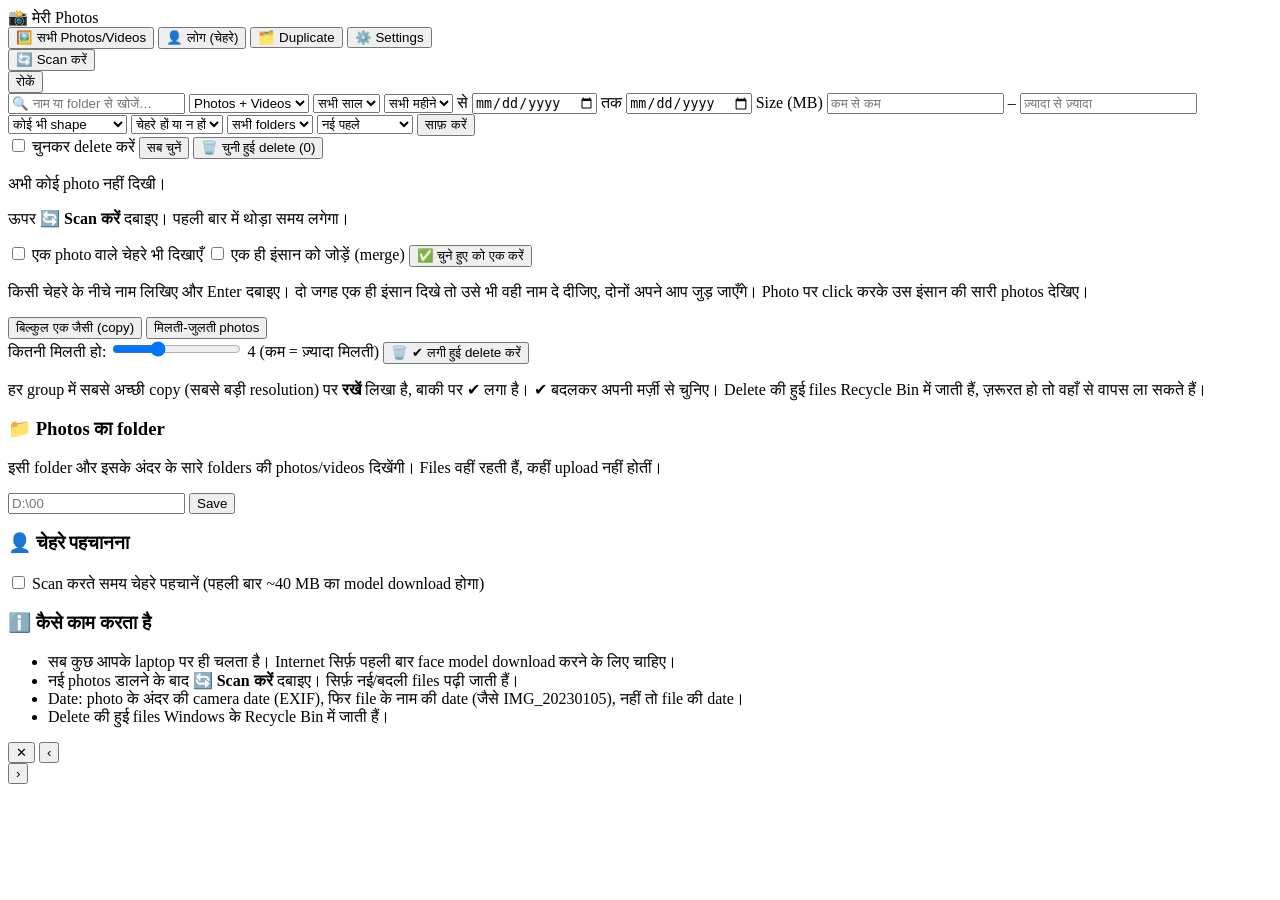
==== tools/photo-manager/static/index.html @ 1d7ed6e2 "Add offline Photo Manager for the laptop A local website (Python + browser) that indexes photos and " ====
<!doctype html>
<html lang="hi">
<head>
<meta charset="utf-8">
<meta name="viewport" content="width=device-width, initial-scale=1">
<title>मेरी Photos</title>
<link rel="icon" href="/static/photo.svg">
<link rel="stylesheet" href="/static/style.css">
</head>
<body>
<header class="top">
  <div class="brand">📸 मेरी Photos</div>
  <nav class="tabs">
    <button data-tab="library" class="active">🖼️ सभी Photos/Videos</button>
    <button data-tab="people">👤 लोग (चेहरे)</button>
    <button data-tab="dupes">🗂️ Duplicate</button>
    <button data-tab="settings">⚙️ Settings</button>
  </nav>
  <div class="scanbox">
    <span id="stats" class="muted"></span>
    <button id="scanBtn" class="primary">🔄 Scan करें</button>
  </div>
</header>
<div id="progress" class="progress hidden">
  <div class="bar"><div id="progressFill"></div></div>
  <span id="progressText"></span>
  <button id="stopBtn" class="small">रोकें</button>
</div>

<!-- ============ LIBRARY ============ -->
<section id="tab-library" class="tab">
  <div class="filters">
    <input id="f-q" type="search" placeholder="🔍 नाम या folder से खोजें…">
    <select id="f-kind">
      <option value="">Photos + Videos</option>
      <option value="photo">सिर्फ़ Photos</option>
      <option value="video">सिर्फ़ Videos</option>
    </select>
    <select id="f-year"><option value="">सभी साल</option></select>
    <select id="f-month">
      <option value="">सभी महीने</option>
      <option value="01">जनवरी</option><option value="02">फ़रवरी</option><option value="03">मार्च</option>
      <option value="04">अप्रैल</option><option value="05">मई</option><option value="06">जून</option>
      <option value="07">जुलाई</option><option value="08">अगस्त</option><option value="09">सितंबर</option>
      <option value="10">अक्टूबर</option><option value="11">नवंबर</option><option value="12">दिसंबर</option>
    </select>
    <label>से <input id="f-from" type="date"></label>
    <label>तक <input id="f-to" type="date"></label>
    <label>Size (MB) <input id="f-min" type="number" min="0" step="0.1" placeholder="कम से कम" class="num">
      – <input id="f-max" type="number" min="0" step="0.1" placeholder="ज़्यादा से ज़्यादा" class="num"></label>
    <select id="f-orient">
      <option value="">कोई भी shape</option>
      <option value="landscape">आड़ी (landscape)</option>
      <option value="portrait">खड़ी (portrait)</option>
    </select>
    <select id="f-faces">
      <option value="">चेहरे हों या न हों</option>
      <option value="yes">जिनमें चेहरा है</option>
      <option value="no">बिना चेहरे वाली</option>
    </select>
    <select id="f-folder"><option value="">सभी folders</option></select>
    <select id="f-sort">
      <option value="new">नई पहले</option>
      <option value="old">पुरानी पहले</option>
      <option value="big">बड़ी size पहले</option>
      <option value="small">छोटी size पहले</option>
      <option value="name">नाम से</option>
    </select>
    <button id="f-reset" class="small">साफ़ करें</button>
  </div>
  <div id="personChips" class="chips"></div>
  <div class="resultbar">
    <span id="resultInfo" class="muted"></span>
    <span class="spacer"></span>
    <label class="small"><input type="checkbox" id="selectMode"> चुनकर delete करें</label>
    <button id="selAll" class="small hidden">सब चुनें</button>
    <button id="delSel" class="danger small hidden">🗑️ चुनी हुई delete (<span id="selCount">0</span>)</button>
  </div>
  <div id="grid" class="grid"></div>
  <div id="more" class="muted center"></div>
  <div id="emptyLib" class="empty hidden">
    <p>अभी कोई photo नहीं दिखी।</p>
    <p>ऊपर <b>🔄 Scan करें</b> दबाइए। पहली बार में थोड़ा समय लगेगा।</p>
  </div>
</section>

<!-- ============ PEOPLE ============ -->
<section id="tab-people" class="tab hidden">
  <div class="resultbar">
    <span id="peopleInfo" class="muted"></span>
    <span class="spacer"></span>
    <label class="small"><input type="checkbox" id="peopleAll"> एक photo वाले चेहरे भी दिखाएँ</label>
    <label class="small"><input type="checkbox" id="mergeMode"> एक ही इंसान को जोड़ें (merge)</label>
    <button id="mergeBtn" class="primary small hidden">✅ चुने हुए को एक करें</button>
  </div>
  <p class="hint">किसी चेहरे के नीचे नाम लिखिए और Enter दबाइए। दो जगह एक ही इंसान दिखे तो उसे भी वही नाम दे दीजिए, दोनों अपने आप जुड़ जाएँगे। Photo पर click करके उस इंसान की सारी photos देखिए।</p>
  <div id="people" class="people"></div>
</section>

<!-- ============ DUPLICATES ============ -->
<section id="tab-dupes" class="tab hidden">
  <div class="resultbar">
    <div class="seg">
      <button data-mode="exact" class="active">बिल्कुल एक जैसी (copy)</button>
      <button data-mode="similar">मिलती-जुलती photos</button>
    </div>
    <label id="thrBox" class="small hidden">कितनी मिलती हो:
      <input id="thr" type="range" min="0" max="12" value="4"> <span id="thrVal">4</span>
      <span class="muted">(कम = ज़्यादा मिलती)</span></label>
    <span class="spacer"></span>
    <span id="dupeInfo" class="muted"></span>
    <button id="dupeDel" class="danger small">🗑️ ✔ लगी हुई delete करें</button>
  </div>
  <p class="hint">हर group में सबसे अच्छी copy (सबसे बड़ी resolution) पर <b>रखें</b> लिखा है, बाकी पर ✔ लगा है। ✔ बदलकर अपनी मर्ज़ी से चुनिए। Delete की हुई files Recycle Bin में जाती हैं, ज़रूरत हो तो वहाँ से वापस ला सकते हैं।</p>
  <div id="dupes"></div>
</section>

<!-- ============ SETTINGS ============ -->
<section id="tab-settings" class="tab hidden">
  <div class="card">
    <h3>📁 Photos का folder</h3>
    <p class="muted">इसी folder और इसके अंदर के सारे folders की photos/videos दिखेंगी। Files वहीं रहती हैं, कहीं upload नहीं होतीं।</p>
    <div class="row">
      <input id="cfgFolder" type="text" class="wide" placeholder="D:\00">
      <button id="cfgSave" class="primary">Save</button>
    </div>
    <p id="cfgMsg" class="muted"></p>
    <h3>👤 चेहरे पहचानना</h3>
    <label><input type="checkbox" id="cfgFaces"> Scan करते समय चेहरे पहचानें (पहली बार ~40 MB का model download होगा)</label>
  </div>
  <div class="card">
    <h3>ℹ️ कैसे काम करता है</h3>
    <ul>
      <li>सब कुछ आपके laptop पर ही चलता है। Internet सिर्फ़ पहली बार face model download करने के लिए चाहिए।</li>
      <li>नई photos डालने के बाद <b>🔄 Scan करें</b> दबाइए। सिर्फ़ नई/बदली files पढ़ी जाती हैं।</li>
      <li>Date: photo के अंदर की camera date (EXIF), फिर file के नाम की date (जैसे IMG_20230105), नहीं तो file की date।</li>
      <li>Delete की हुई files Windows के Recycle Bin में जाती हैं।</li>
    </ul>
  </div>
</section>

<!-- ============ VIEWER ============ -->
<div id="viewer" class="viewer hidden">
  <button class="vclose" id="vClose" title="बंद (Esc)">✕</button>
  <button class="vnav prev" id="vPrev" title="पिछली (←)">‹</button>
  <div class="vmain" id="vMain"></div>
  <button class="vnav next" id="vNext" title="अगली (→)">›</button>
  <aside class="vinfo" id="vInfo"></aside>
</div>

<div id="toast" class="toast hidden"></div>
<script src="/static/app.js"></script>
</body>
</html>
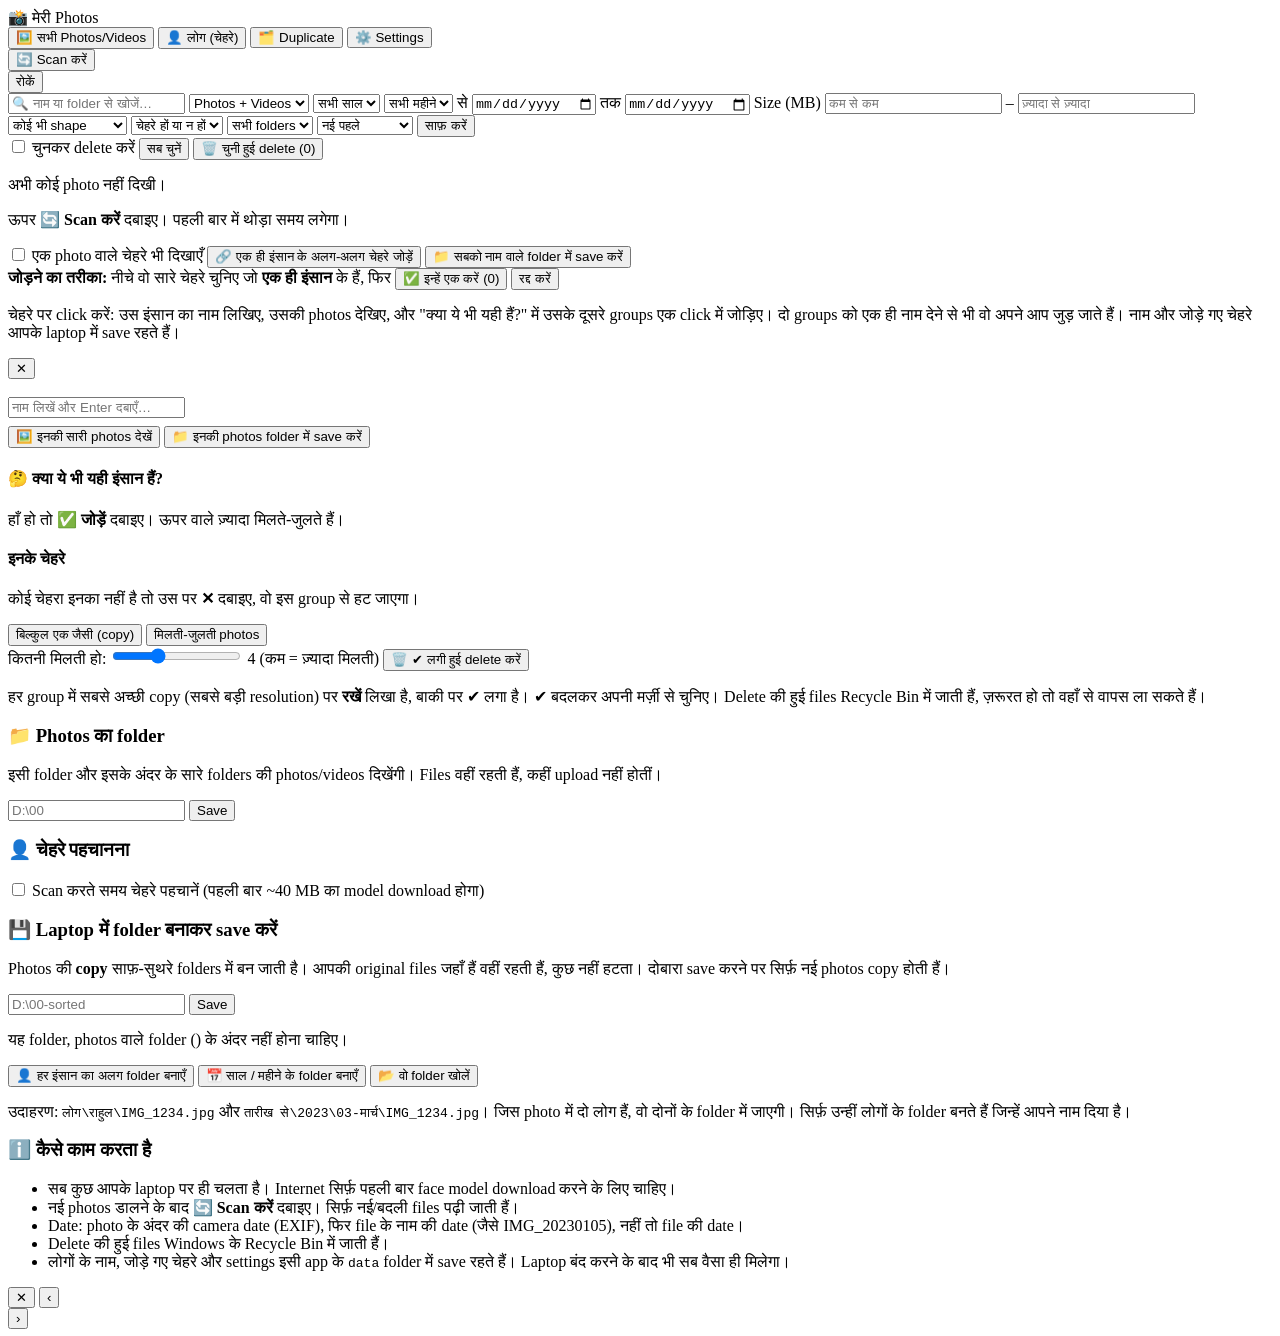
==== commit 0d9c31c9: "Photo Manager: merge split people easily and save photos into folders - Clicking a face opens a pers" ====
--- a/tools/photo-manager/static/index.html
+++ b/tools/photo-manager/static/index.html
@@ -90,12 +90,41 @@
     <span id="peopleInfo" class="muted"></span>
     <span class="spacer"></span>
     <label class="small"><input type="checkbox" id="peopleAll"> एक photo वाले चेहरे भी दिखाएँ</label>
-    <label class="small"><input type="checkbox" id="mergeMode"> एक ही इंसान को जोड़ें (merge)</label>
-    <button id="mergeBtn" class="primary small hidden">✅ चुने हुए को एक करें</button>
+    <button id="mergeToggle" class="small">🔗 एक ही इंसान के अलग-अलग चेहरे जोड़ें</button>
+    <button id="exportPeople" class="small">📁 सबको नाम वाले folder में save करें</button>
   </div>
-  <p class="hint">किसी चेहरे के नीचे नाम लिखिए और Enter दबाइए। दो जगह एक ही इंसान दिखे तो उसे भी वही नाम दे दीजिए, दोनों अपने आप जुड़ जाएँगे। Photo पर click करके उस इंसान की सारी photos देखिए।</p>
+  <div id="mergeBar" class="mergebar hidden">
+    <b>जोड़ने का तरीका:</b> नीचे वो सारे चेहरे चुनिए जो <b>एक ही इंसान</b> के हैं, फिर
+    <button id="mergeBtn" class="primary small">✅ इन्हें एक करें (<span id="mergeCount">0</span>)</button>
+    <button id="mergeCancel" class="small">रद्द करें</button>
+  </div>
+  <p class="hint">चेहरे पर click करें: उस इंसान का नाम लिखिए, उसकी photos देखिए, और "क्या ये भी यही हैं?" में उसके दूसरे groups एक click में जोड़िए। दो groups को एक ही नाम देने से भी वो अपने आप जुड़ जाते हैं। नाम और जोड़े गए चेहरे आपके laptop में save रहते हैं।</p>
   <div id="people" class="people"></div>
 </section>
+
+<!-- ============ PERSON PANEL ============ -->
+<div id="personPanel" class="modal hidden">
+  <div class="mbox">
+    <button class="mclose" id="ppClose" title="बंद (Esc)">✕</button>
+    <div class="pphead">
+      <img id="ppFace" alt="">
+      <div>
+        <input id="ppName" placeholder="नाम लिखें और Enter दबाएँ…">
+        <div id="ppCount" class="muted"></div>
+        <div class="row" style="margin-top:8px">
+          <button id="ppPhotos" class="primary small">🖼️ इनकी सारी photos देखें</button>
+          <button id="ppExport" class="small">📁 इनकी photos folder में save करें</button>
+        </div>
+      </div>
+    </div>
+    <h4>🤔 क्या ये भी यही इंसान हैं?</h4>
+    <p class="muted small">हाँ हो तो <b>✅ जोड़ें</b> दबाइए। ऊपर वाले ज़्यादा मिलते-जुलते हैं।</p>
+    <div id="ppSuggest" class="suggest"></div>
+    <h4>इनके चेहरे</h4>
+    <p class="muted small">कोई चेहरा इनका नहीं है तो उस पर <b>✕</b> दबाइए, वो इस group से हट जाएगा।</p>
+    <div id="ppFaces" class="facegrid"></div>
+  </div>
+</div>
 
 <!-- ============ DUPLICATES ============ -->
 <section id="tab-dupes" class="tab hidden">
@@ -129,12 +158,28 @@
     <label><input type="checkbox" id="cfgFaces"> Scan करते समय चेहरे पहचानें (पहली बार ~40 MB का model download होगा)</label>
   </div>
   <div class="card">
+    <h3>💾 Laptop में folder बनाकर save करें</h3>
+    <p class="muted">Photos की <b>copy</b> साफ़-सुथरे folders में बन जाती है। आपकी original files जहाँ हैं वहीं रहती हैं, कुछ नहीं हटता। दोबारा save करने पर सिर्फ़ नई photos copy होती हैं।</p>
+    <div class="row">
+      <input id="cfgExport" type="text" class="wide" placeholder="D:\00-sorted">
+      <button id="cfgExportSave">Save</button>
+    </div>
+    <p class="muted small">यह folder, photos वाले folder (<span id="cfgRootShow"></span>) के अंदर नहीं होना चाहिए।</p>
+    <div class="row" style="margin-top:10px">
+      <button id="exportPeople2" class="primary">👤 हर इंसान का अलग folder बनाएँ</button>
+      <button id="exportDate" class="primary">📅 साल / महीने के folder बनाएँ</button>
+      <button id="openExport">📂 वो folder खोलें</button>
+    </div>
+    <p class="muted small">उदाहरण: <code>लोग\राहुल\IMG_1234.jpg</code> और <code>तारीख से\2023\03-मार्च\IMG_1234.jpg</code>। जिस photo में दो लोग हैं, वो दोनों के folder में जाएगी। सिर्फ़ उन्हीं लोगों के folder बनते हैं जिन्हें आपने नाम दिया है।</p>
+  </div>
+  <div class="card">
     <h3>ℹ️ कैसे काम करता है</h3>
     <ul>
       <li>सब कुछ आपके laptop पर ही चलता है। Internet सिर्फ़ पहली बार face model download करने के लिए चाहिए।</li>
       <li>नई photos डालने के बाद <b>🔄 Scan करें</b> दबाइए। सिर्फ़ नई/बदली files पढ़ी जाती हैं।</li>
       <li>Date: photo के अंदर की camera date (EXIF), फिर file के नाम की date (जैसे IMG_20230105), नहीं तो file की date।</li>
       <li>Delete की हुई files Windows के Recycle Bin में जाती हैं।</li>
+      <li>लोगों के नाम, जोड़े गए चेहरे और settings इसी app के <code>data</code> folder में save रहते हैं। Laptop बंद करने के बाद भी सब वैसा ही मिलेगा।</li>
     </ul>
   </div>
 </section>
